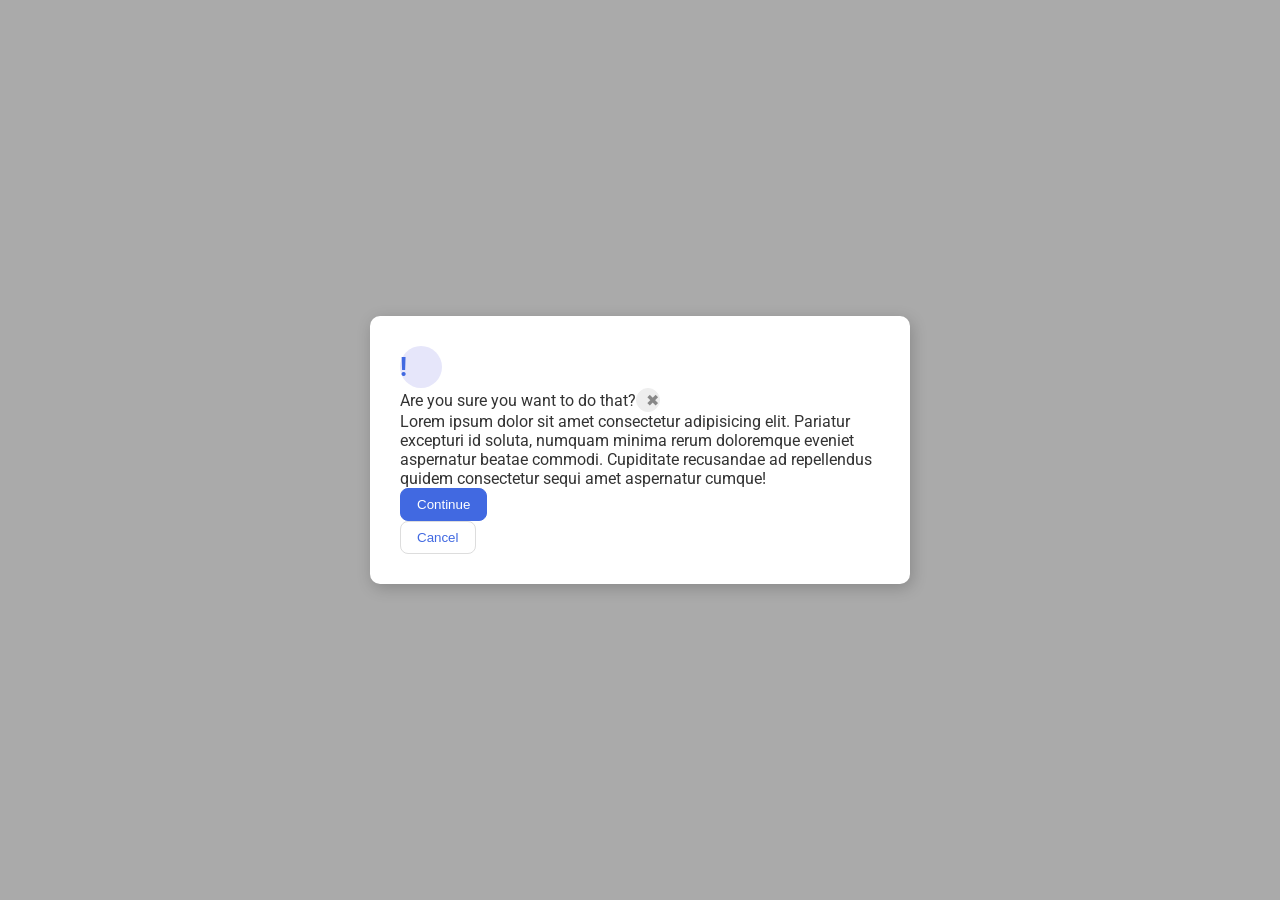
==== foundations/flex/05-flex-modal/index.html @ dc8d887c "change header div to encompass button, and added styling" ====
<!DOCTYPE html>
<html lang="en">
  <head>
    <meta charset="UTF-8">
    <meta http-equiv="X-UA-Compatible" content="IE=edge">
    <meta name="viewport" content="width=device-width, initial-scale=1.0">
    <link rel="stylesheet" href="style.css">
    <title>Modal</title>
  </head>
  <body>
    <div class="modal">
      <div class="icon">!</div>
      <div class="header">Are you sure you want to do that?
      <button class="close-button">✖</button> </div>
      <div class="text">Lorem ipsum dolor sit amet consectetur adipisicing elit. Pariatur excepturi id soluta, numquam minima rerum doloremque eveniet aspernatur beatae commodi. Cupiditate recusandae ad repellendus quidem consectetur sequi amet aspernatur cumque!</div>
      <button class="continue">Continue</button>
      <button class="cancel">Cancel</button>
    </div>
  </body>
</html>
---- foundations/flex/05-flex-modal/style.css ----
@import url('https://fonts.googleapis.com/css2?family=Roboto:wght@400;700&display=swap');

html, body {
  height: 100%;
}

body {
  font-family: Roboto, sans-serif;
  margin: 0;
  background: #aaa;
  color: #333;
  /* I'll give you this one for free lol */
  display: flex;
  align-items: center;
  justify-content: center;
}

.modal {
  background: white;
  width: 480px;
  border-radius: 10px;
  box-shadow: 2px 4px 16px rgba(0,0,0,.2);
  padding:30px;
}

.icon {
  color: royalblue;
  font-size: 26px;
  font-weight: 700;
  background: lavender;
  width: 42px;
  height: 42px;
  border-radius: 50%;
  display: flex;
  align-items: center;
  justify-content: flex-start;
  gap:10px;
}

.close-button {
  background: #eee;
  border-radius: 50%;
  color: #888;
  font-weight: 400;
  font-size: 16px;
  height: 24px;
  width: 24px;
  display: flex;
  align-items: center;
  justify-content: flex-end;
  border: 1px solid #eee;
  padding: 0;
}

.header {
  display: flex;
  justify-content: flex-start;
  align-items: center;
}

button {
  cursor: pointer;
  padding: 8px 16px;
  border-radius: 8px;
}

button.continue {
  background: royalblue;
  border: 1px solid royalblue;
  color: white;
  display: flex;
  justify-content: flex-start;
  margin-right:8px;
}

button.cancel {
  background: white;
  border: 1px solid #ddd;
  color: royalblue;
  display: flex;
  justify-content: flex-start;
}
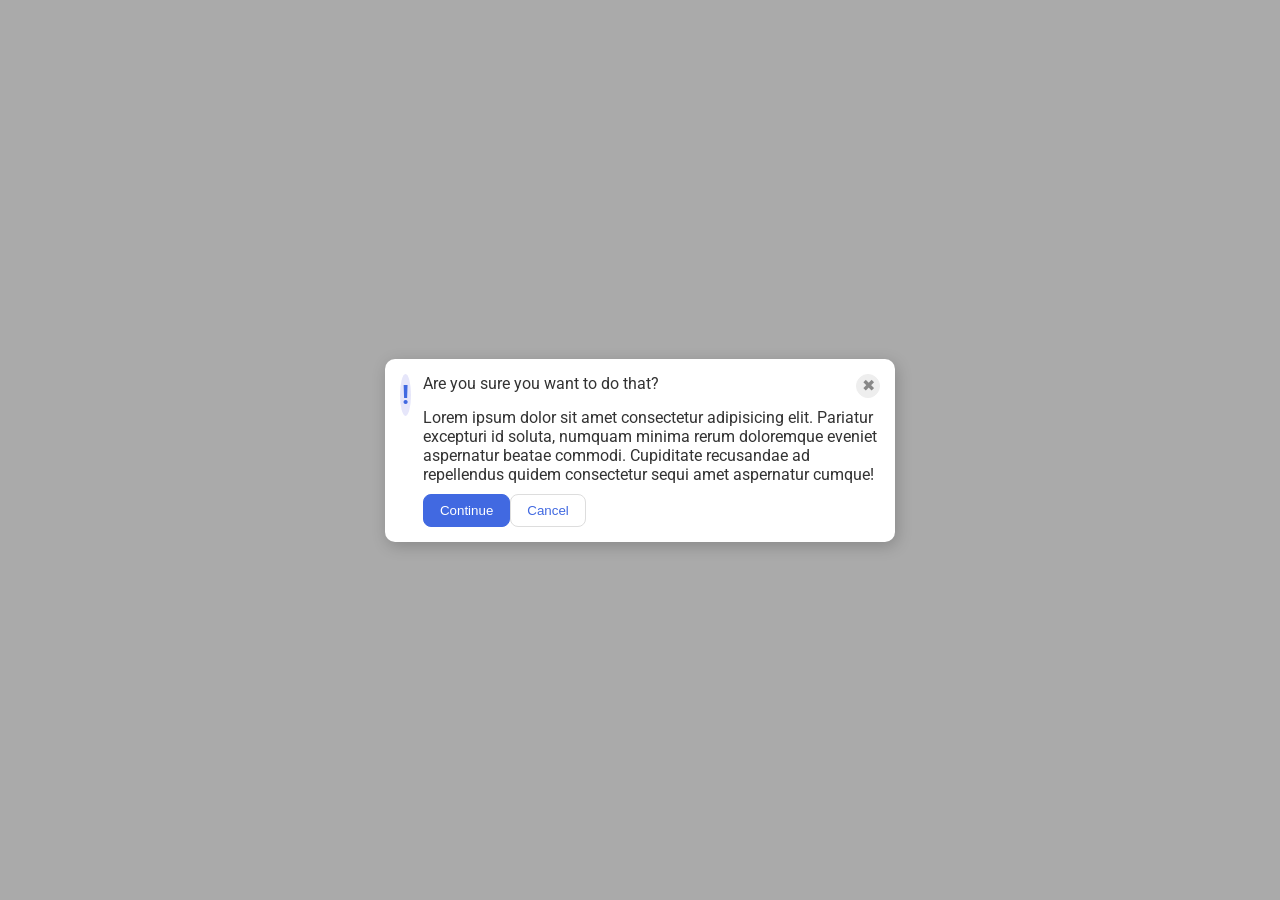
==== commit 7de6d65a: "separate elements, add spacing in between elements" ====
--- a/foundations/flex/05-flex-modal/index.html
+++ b/foundations/flex/05-flex-modal/index.html
@@ -10,11 +10,16 @@
   <body>
     <div class="modal">
       <div class="icon">!</div>
-      <div class="header">Are you sure you want to do that?
-      <button class="close-button">✖</button> </div>
+      <div class="contents">
+       <div class="header">Are you sure you want to do that?
+        <button class="close-button">✖</button>
+      </div>
       <div class="text">Lorem ipsum dolor sit amet consectetur adipisicing elit. Pariatur excepturi id soluta, numquam minima rerum doloremque eveniet aspernatur beatae commodi. Cupiditate recusandae ad repellendus quidem consectetur sequi amet aspernatur cumque!</div>
-      <button class="continue">Continue</button>
-      <button class="cancel">Cancel</button>
-    </div>
+        <div class="button-container">
+        <button class="continue">Continue</button>
+        <button class="cancel">Cancel</button>
+        </div>
+     </div>
+     </div>
   </body>
 </html>
--- a/foundations/flex/05-flex-modal/style.css
+++ b/foundations/flex/05-flex-modal/style.css
@@ -20,7 +20,23 @@
   width: 480px;
   border-radius: 10px;
   box-shadow: 2px 4px 16px rgba(0,0,0,.2);
-  padding:30px;
+  display: flex;
+  padding: 15px;
+  gap:12px;
+}
+
+.contents {
+  display: flex;
+  flex-direction: column;
+  gap: 10px;
+}
+
+.header {
+  display: flex;
+}
+
+.close-button {
+  margin-left: auto;
 }
 
 .icon {
@@ -33,8 +49,7 @@
   border-radius: 50%;
   display: flex;
   align-items: center;
-  justify-content: flex-start;
-  gap:10px;
+  justify-content: center;
 }
 
 .close-button {
@@ -47,15 +62,9 @@
   width: 24px;
   display: flex;
   align-items: center;
-  justify-content: flex-end;
+  justify-content: center;
   border: 1px solid #eee;
   padding: 0;
-}
-
-.header {
-  display: flex;
-  justify-content: flex-start;
-  align-items: center;
 }
 
 button {
@@ -64,19 +73,18 @@
   border-radius: 8px;
 }
 
+.button-container {
+  display:flex;
+}
+
 button.continue {
   background: royalblue;
   border: 1px solid royalblue;
   color: white;
-  display: flex;
-  justify-content: flex-start;
-  margin-right:8px;
 }
 
 button.cancel {
   background: white;
   border: 1px solid #ddd;
   color: royalblue;
-  display: flex;
-  justify-content: flex-start;
 }
